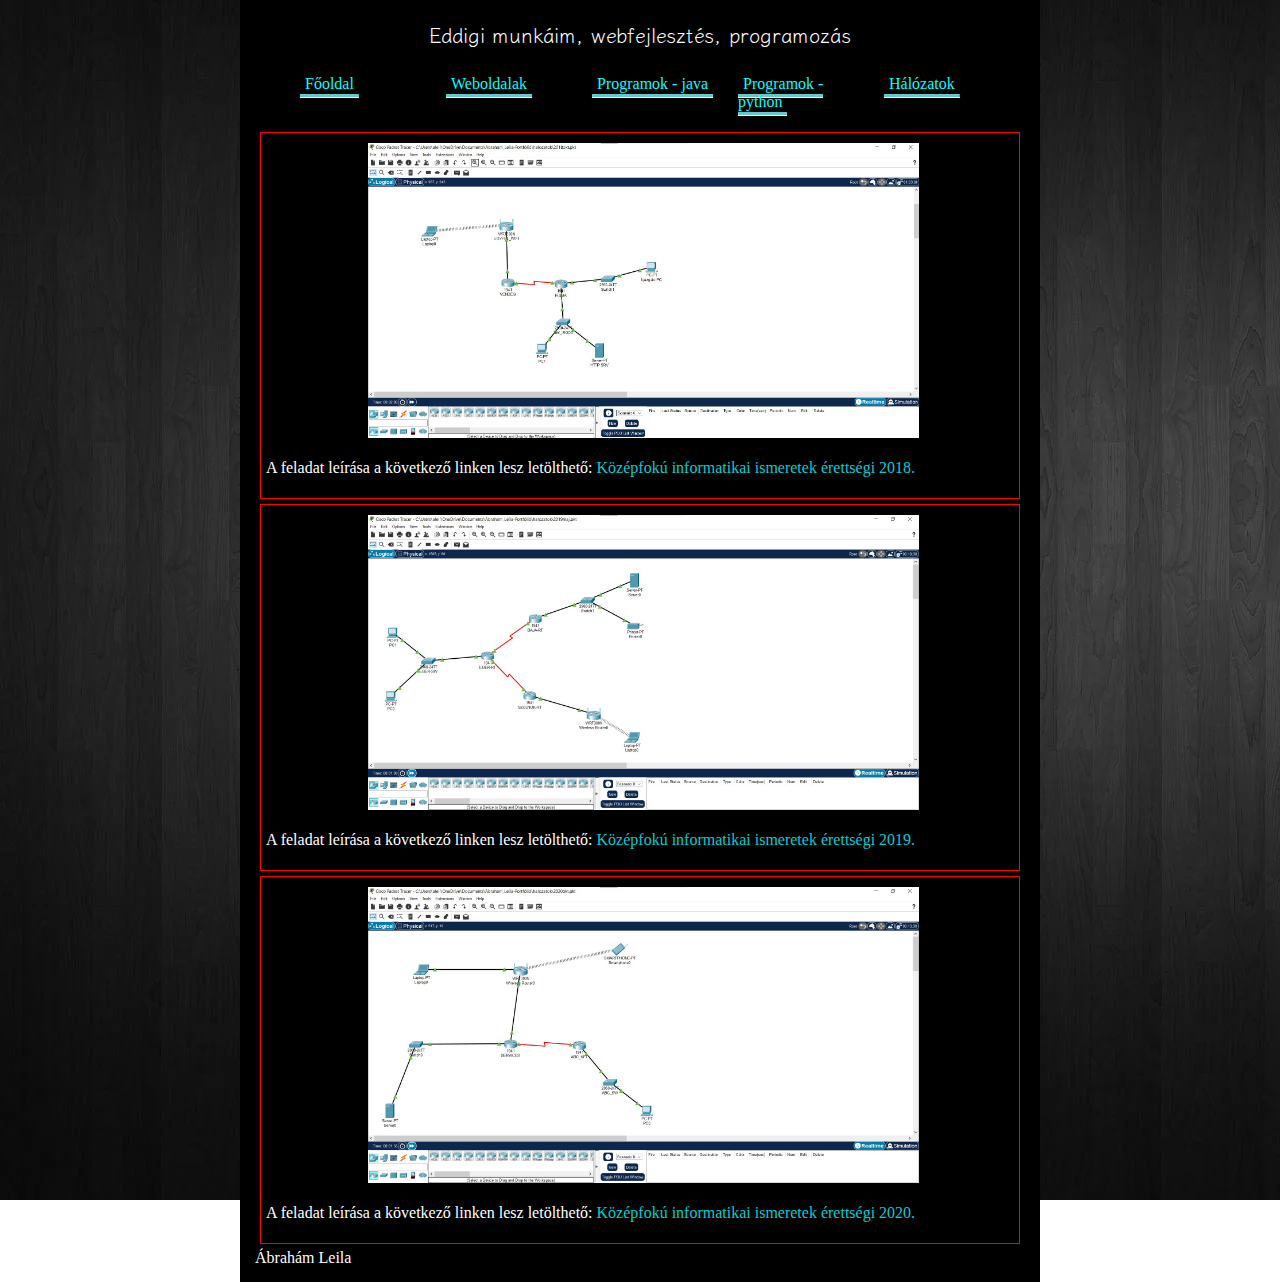
==== halozatok.html @ 592d07a2 "halozatok aloldal feltoltese, styleban valo modosítasa" ====
<!DOCTYPE html>
<html lang="hu">
  <head>
    <meta charset="UTF-8" />
    <meta http-equiv="X-UA-Compatible" content="IE=edge" />
    <meta name="viewport" content="width=device-width, initial-scale=1.0" />
    <meta
      name="description"
      content="Eddigi munkáim: weboldalkészítés, weblapfejlesztés, css, javascript."
    />
    <meta name="keywords" content="HTML, CSS, JavaScript, Java, Bemutatkozás" />
    <meta name="author" content="Ábrahám Leila" />
    <link rel="stylesheet" href="style.css" />
    <title>Ábrahám Leila</title>
  </head>
  <body>
    <main>
      <header>Eddigi munkáim, webfejlesztés, programozás</header>
      <nav>
        <ul id="menu">
          <li><a href="index.html">Főoldal</a></li>
          <li><a href="weboldalak.html">Weboldalak</a></li>
          <li><a href="javaprg.html">Programok - java</a></li>
          <li><a href="pythonprg.html">Programok - python</a></li>
          <li><a href="halozatok.html">Hálózatok</a></li>
        </ul>
      </nav>
      <article>
        <div class="adag">
          <div class="container">
            <a href="halozatok/2018okt.pkt" download="2018okt_erettsegi.pkt">
              <img
                src="kepek/halozat/2018oktober.jpg"
                alt="2018 középfokú hálózatok"
                class="image"
              />
              <div class="overlay">
                <div class="text">Hálózatok 2018-as középfokú érettségi</div>
              </div>
            </a>
          </div>
          <p>
            A feladat leírása a következő linken lesz letölthető:
            <a href="halozatok/k_infoism_18okt_fl.pdf" class="erettsegilink"
              >Középfokú informatikai ismeretek érettségi 2018.</a
            >
          </p>
        </div>

        <div class="adag">
          <div class="container">
            <a href="halozatok/2019maj.pkt" download="2019maj_erettsegi.pkt">
              <img
                src="kepek/halozat/2019majus.jpg"
                alt="2019 középfokú hálózatok"
                class="image"
              />
              <div class="overlay">
                <div class="text">Hálózatok 2019-es középfokú érettségi</div>
              </div>
            </a>
          </div>
          <p>
            A feladat leírása a következő linken lesz letölthető:
            <a href="halozatok/k_infoism_19maj_fl.pdf" class="erettsegilink"
              >Középfokú informatikai ismeretek érettségi 2019.</a
            >
          </p>
        </div>

        <div class="adag">
            <div class="container">
              <a href="halozatok/2020okt.pkt" download="2020okt_erettsegi.pkt">
                <img
                  src="kepek/halozat/2020oktober.jpg"
                  alt="2020 középfokú hálózatok"
                  class="image"
                />
                <div class="overlay">
                  <div class="text">Hálózatok 2020-as középfokú érettségi</div>
                </div>
              </a>
            </div>
            <p>
              A feladat leírása a következő linken lesz letölthető:
              <a href="halozatok/k_infoism_20okt_fl.pdf" class="erettsegilink"
                >Középfokú informatikai ismeretek érettségi 2020.</a
              >
            </p>
          </div>

      </article>
      <footer>Ábrahám Leila</footer>
    </main>
  </body>
</html>
---- style.css ----
@import url('https://fonts.googleapis.com/css2?family=Klee+One&display=swap');
body{
    margin: 0;
    padding: 0%;
    background-image: url(kepek/hatter.jpg);
    background-repeat: no-repeat;
    background-attachment: fixed;
}
* {
    box-sizing: border-box;
}
main{
    margin: auto;
    color: white;
    padding: 15px;
    width: 80%;
    max-width: 800px;
    background-color: black;
}
header{
    padding: 5px;
    font-family: 'Klee One';
    color: white;
    text-align: center;
    font-size: 20px;
}
#menu li{
    list-style-type: none;
    padding: 5px;
}
#menu{
    display: grid;
    grid-template-columns: 1fr 1fr 1fr 1fr 1fr;
}
#menu a{
    border-bottom: 1px solid white;
    text-align: center;
    padding: 5px;
    text-decoration: none;
    color: rgb(0, 255, 8);
    
    background:
    linear-gradient(
      to right,
      rgba(100, 200, 200, 1),
      rgba(100, 200, 200, 1)
    ),
    linear-gradient(
      to right,
      rgba(255, 0, 0, 1),
      rgba(255, 0, 180, 1),
      rgba(0, 100, 200, 1)
  );
  background-size: 100% 3px, 0 3px;
  background-position: 100% 100%, 0 100%;
  background-repeat: no-repeat;
  transition: background-size 400ms;
}
#menu a:hover{
    color: red;

    background-size: 0 3px, 100% 3px;
}
#menu a:link{
    color: cyan;
}
::-webkit-scrollbar{
    width: 10px;
}
  ::-webkit-scrollbar-thumb {
    background: red;
    border-radius: 10px;
}
/*WEBOLDALAK*/
img{
    max-width: 100%;
}
.container {
    position: relative;
    width: 100%;
}  
.image {
    display: block;
    width: 75%;
    margin-left: 13%;
    height: auto;
    padding: 5px;
}
.overlay{
    position: absolute;
    top: 0;
    bottom: 0;
    left: 0;
    right: 0;
    margin-left: 13%;
    height: 100%;
    width: 75%;
    opacity: 0;
    transition: .5s ease;
    background-color: #ba0000;
}
.container:hover .overlay {
    opacity: 1;
  }
  
.text {
    color: white;
    font-size: 20px;
    position: absolute;
    top: 50%;
    left: 50%;
    -webkit-transform: translate(-50%, -50%);
    -ms-transform: translate(-50%, -50%);
    transform: translate(-50%, -50%);
    text-align: center;
  }
  .weblaplink{
    padding: 5px;
    text-decoration: none;
    color: white;
}
.erettsegilink{
    color: darkturquoise;
    text-decoration: none;
}
.adag{
    padding-bottom: 15px;
    border: 1px solid red;
    margin: 5px;
    padding: 5px;
}
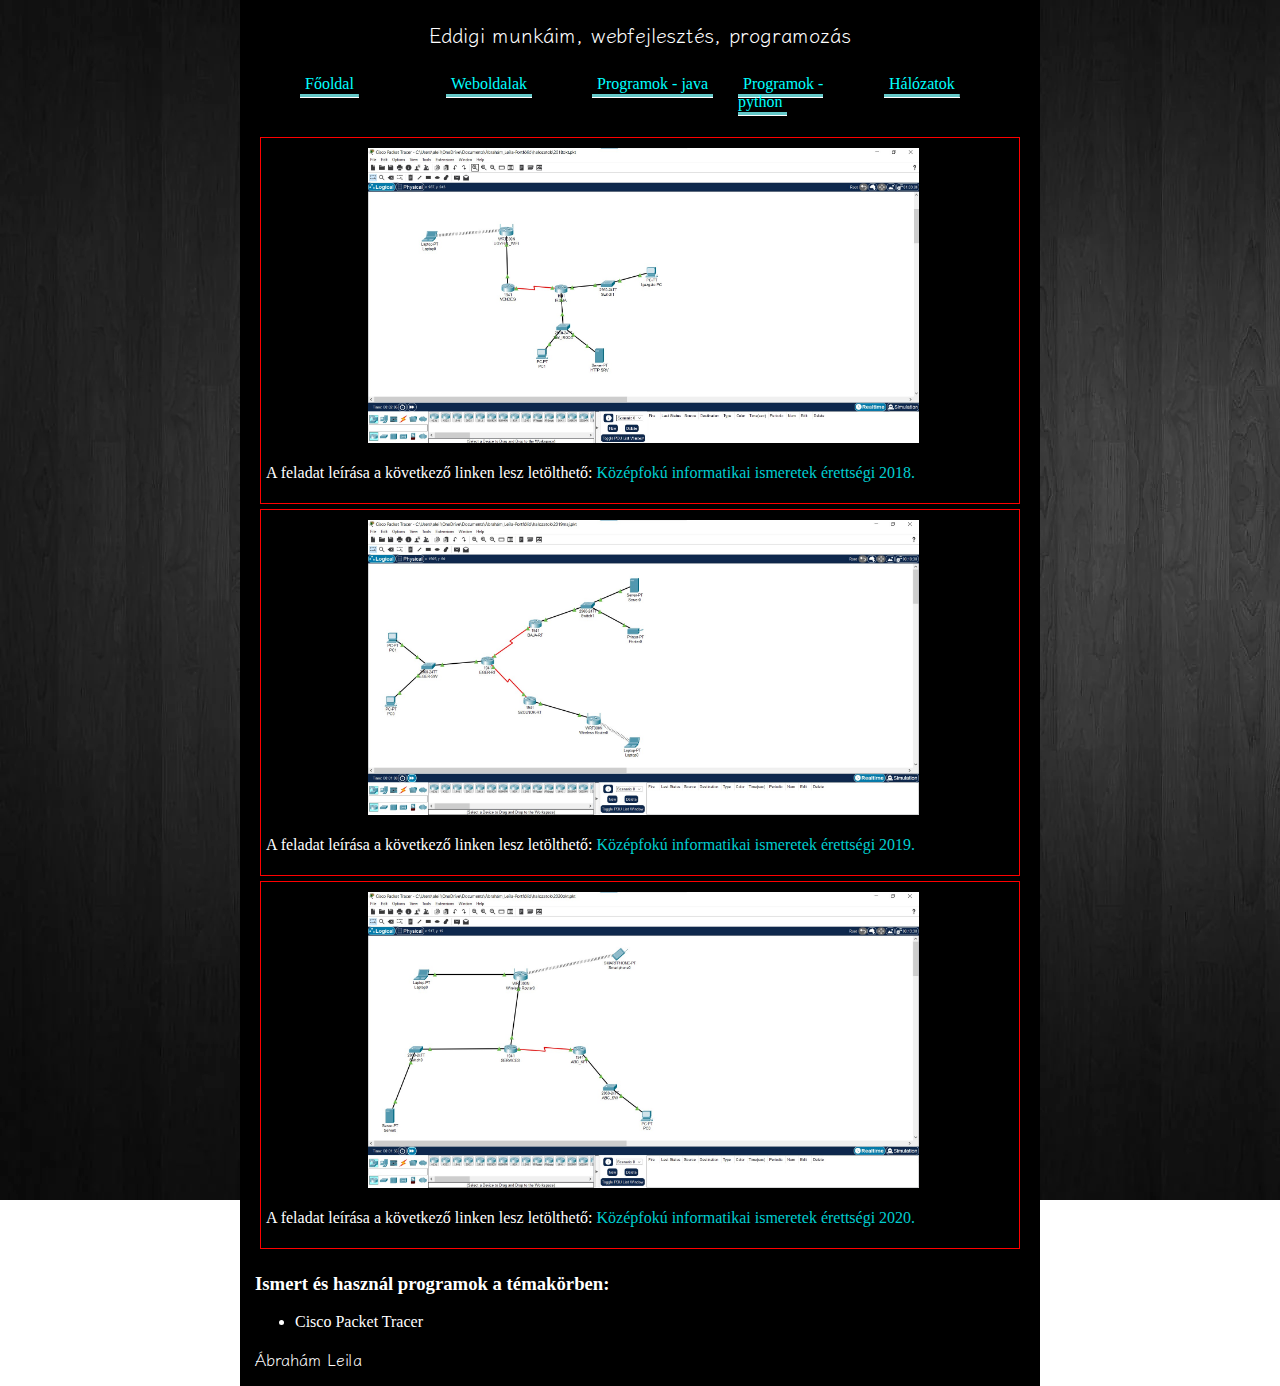
==== commit 2bf8cbed: "footer es aside javitasa, grid a szamitogepes megtekintesen" ====
--- a/halozatok.html
+++ b/halozatok.html
@@ -88,8 +88,13 @@
               >
             </p>
           </div>
-
       </article>
+      <aside>
+        <h3>Ismert és használ programok a témakörben:</h3>
+        <ul>
+          <li>Cisco Packet Tracer</li>
+        </ul>
+      </aside>
       <footer>Ábrahám Leila</footer>
     </main>
   </body>
--- a/style.css
+++ b/style.css
@@ -1,46 +1,58 @@
-@import url('https://fonts.googleapis.com/css2?family=Klee+One&display=swap');
-body{
-    margin: 0;
-    padding: 0%;
-    background-image: url(kepek/hatter.jpg);
-    background-repeat: no-repeat;
-    background-attachment: fixed;
+@import url("https://fonts.googleapis.com/css2?family=Klee+One&display=swap");
+body {
+  margin: 0;
+  padding: 0%;
+  background-image: url(kepek/hatter.jpg);
+  background-repeat: no-repeat;
+  background-attachment: fixed;
 }
 * {
-    box-sizing: border-box;
+  box-sizing: border-box;
 }
-main{
-    margin: auto;
-    color: white;
-    padding: 15px;
-    width: 80%;
-    max-width: 800px;
-    background-color: black;
+main {
+  margin: auto;
+  color: white;
+  padding: 15px;
+  width: 80%;
+  max-width: 800px;
+  background-color: black;
+  display: grid;
+  grid-template-columns: 1fr 1fr 1fr;
+  grid-template-areas:
+    "h h h"
+    "n n n"
+    "a a a"
+    "as as as"
+    "f f f";
 }
-header{
-    padding: 5px;
-    font-family: 'Klee One';
-    color: white;
-    text-align: center;
-    font-size: 20px;
+header {
+  padding: 5px;
+  font-family: "Klee One";
+  color: white;
+  text-align: center;
+  font-size: 20px;
+  grid-area: h;
 }
-#menu li{
-    list-style-type: none;
-    padding: 5px;
+nav{
+    grid-area: n;
 }
-#menu{
-    display: grid;
-    grid-template-columns: 1fr 1fr 1fr 1fr 1fr;
+#menu li {
+  list-style-type: none;
+  padding: 5px;
 }
-#menu a{
-    border-bottom: 1px solid white;
-    text-align: center;
-    padding: 5px;
-    text-decoration: none;
-    color: rgb(0, 255, 8);
-    
-    background:
-    linear-gradient(
+#menu {
+  width: 100%;
+  display: grid;
+  grid-template-columns: 1fr 1fr 1fr 1fr 1fr;
+}
+#menu a {
+  border-bottom: 1px solid white;
+  text-align: center;
+  padding: 5px;
+  text-decoration: none;
+  color: rgb(0, 255, 8);
+
+  background: linear-gradient(
       to right,
       rgba(100, 200, 200, 1),
       rgba(100, 200, 200, 1)
@@ -50,82 +62,92 @@
       rgba(255, 0, 0, 1),
       rgba(255, 0, 180, 1),
       rgba(0, 100, 200, 1)
-  );
+    );
   background-size: 100% 3px, 0 3px;
   background-position: 100% 100%, 0 100%;
   background-repeat: no-repeat;
   transition: background-size 400ms;
 }
-#menu a:hover{
-    color: red;
+#menu a:hover {
+  color: red;
 
-    background-size: 0 3px, 100% 3px;
+  background-size: 0 3px, 100% 3px;
 }
-#menu a:link{
-    color: cyan;
+#menu a:link {
+  color: cyan;
 }
-::-webkit-scrollbar{
-    width: 10px;
+article {
+  grid-area: a;
 }
-  ::-webkit-scrollbar-thumb {
-    background: red;
-    border-radius: 10px;
+aside {
+  grid-area: as;
+}
+footer {
+  font-family: "Klee One";
+  grid-area: f;
+}
+::-webkit-scrollbar {
+  width: 10px;
+}
+::-webkit-scrollbar-thumb {
+  background: red;
+  border-radius: 10px;
 }
 /*WEBOLDALAK*/
-img{
-    max-width: 100%;
+img {
+  max-width: 100%;
 }
 .container {
-    position: relative;
-    width: 100%;
-}  
+  position: relative;
+  width: 100%;
+}
 .image {
-    display: block;
-    width: 75%;
-    margin-left: 13%;
-    height: auto;
-    padding: 5px;
+  display: block;
+  width: 75%;
+  margin-left: 13%;
+  height: auto;
+  padding: 5px;
 }
-.overlay{
-    position: absolute;
-    top: 0;
-    bottom: 0;
-    left: 0;
-    right: 0;
-    margin-left: 13%;
-    height: 100%;
-    width: 75%;
-    opacity: 0;
-    transition: .5s ease;
-    background-color: #ba0000;
+.overlay {
+  position: absolute;
+  top: 0;
+  bottom: 0;
+  left: 0;
+  right: 0;
+  margin-left: 13%;
+  height: 100%;
+  width: 75%;
+  opacity: 0;
+  transition: 0.5s ease;
+  background-color: #ba0000;
 }
 .container:hover .overlay {
-    opacity: 1;
-  }
-  
+  opacity: 1;
+}
+
 .text {
-    color: white;
-    font-size: 20px;
-    position: absolute;
-    top: 50%;
-    left: 50%;
-    -webkit-transform: translate(-50%, -50%);
-    -ms-transform: translate(-50%, -50%);
-    transform: translate(-50%, -50%);
-    text-align: center;
-  }
-  .weblaplink{
-    padding: 5px;
-    text-decoration: none;
-    color: white;
+  color: white;
+  font-size: 20px;
+  position: absolute;
+  top: 50%;
+  left: 50%;
+  -webkit-transform: translate(-50%, -50%);
+  -ms-transform: translate(-50%, -50%);
+  transform: translate(-50%, -50%);
+  text-align: center;
 }
-.erettsegilink{
-    color: darkturquoise;
-    text-decoration: none;
+.weblaplink {
+  padding: 5px;
+  text-decoration: none;
+  color: white;
 }
-.adag{
-    padding-bottom: 15px;
-    border: 1px solid red;
-    margin: 5px;
-    padding: 5px;
-}+.erettsegilink {
+  color: darkturquoise;
+  text-decoration: none;
+}
+.adag {
+  padding-bottom: 15px;
+  border: 1px solid red;
+  margin: 5px;
+  padding: 5px;
+}
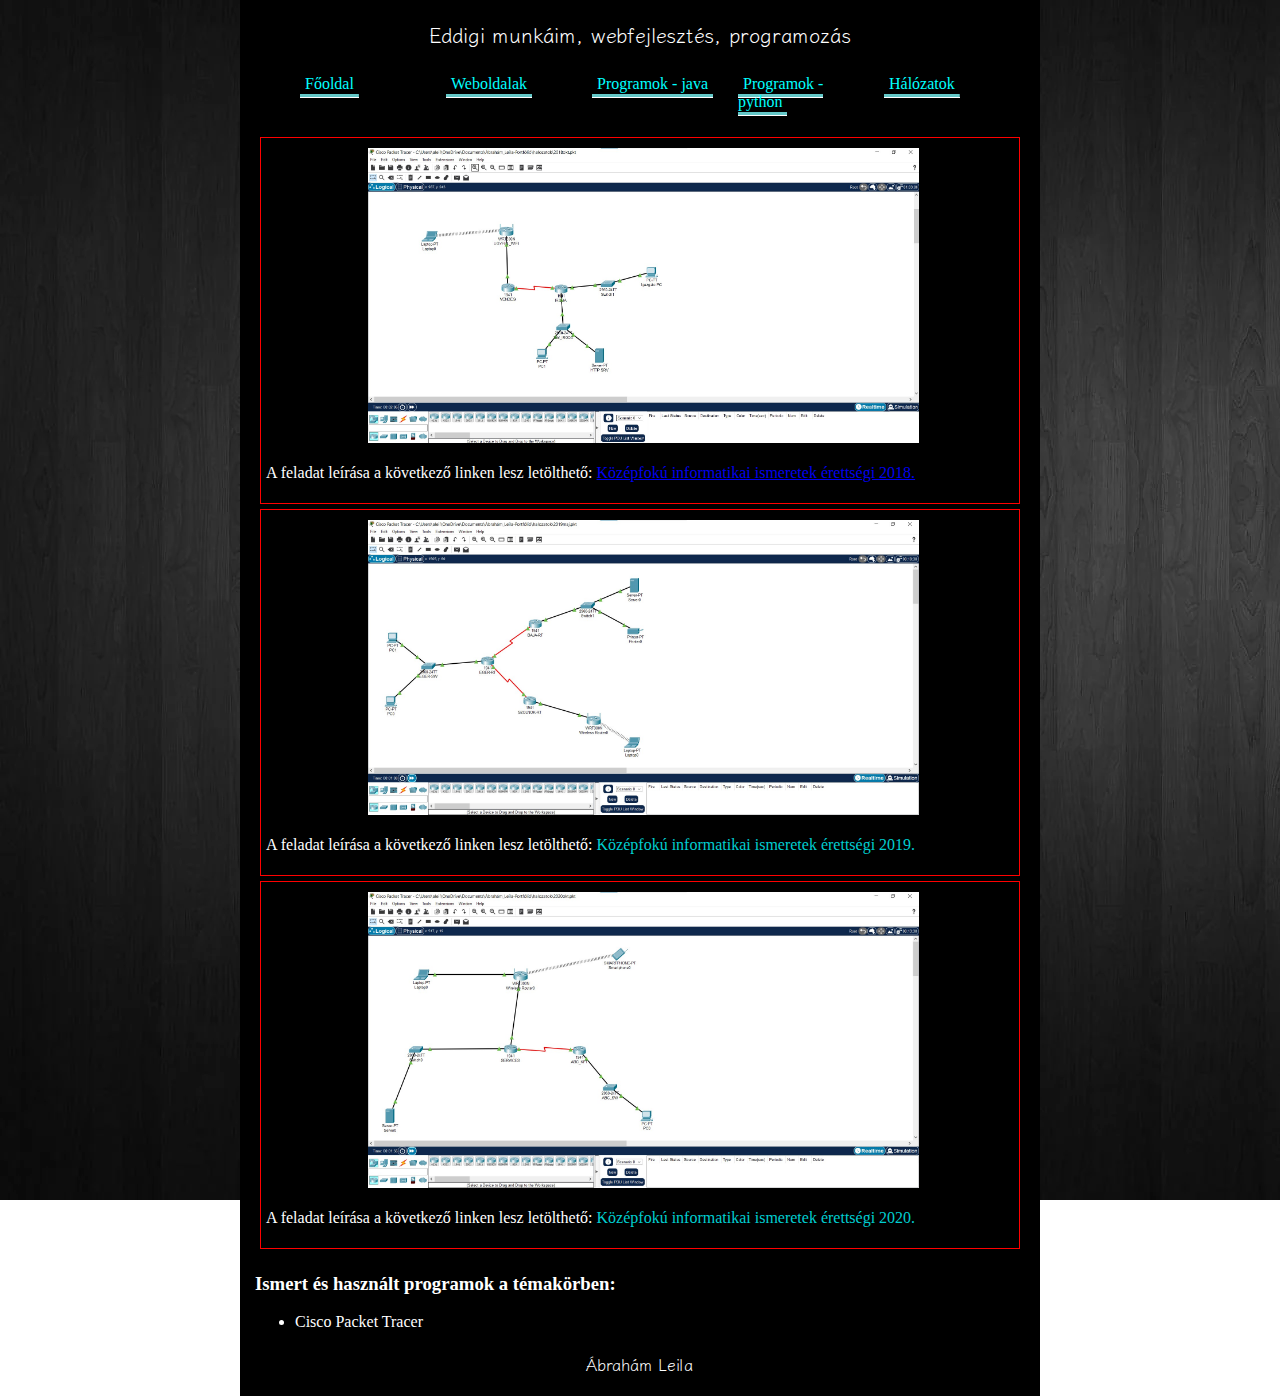
==== commit daccb0b4: "indexen bemutatkozas, audio hozzadasa es formazas, aside javitasa" ====
--- a/halozatok.html
+++ b/halozatok.html
@@ -62,7 +62,7 @@
           </div>
           <p>
             A feladat leírása a következő linken lesz letölthető:
-            <a href="halozatok/k_infoism_19maj_fl.pdf" class="erettsegilink"
+            <a href="halozatok/k_infoism_19maj_fl.pdf" class="link"
               >Középfokú informatikai ismeretek érettségi 2019.</a
             >
           </p>
@@ -83,14 +83,14 @@
             </div>
             <p>
               A feladat leírása a következő linken lesz letölthető:
-              <a href="halozatok/k_infoism_20okt_fl.pdf" class="erettsegilink"
+              <a href="halozatok/k_infoism_20okt_fl.pdf" class="link"
                 >Középfokú informatikai ismeretek érettségi 2020.</a
               >
             </p>
           </div>
       </article>
-      <aside>
-        <h3>Ismert és használ programok a témakörben:</h3>
+      <aside  class="progik">
+        <h3>Ismert és használt programok a témakörben:</h3>
         <ul>
           <li>Cisco Packet Tracer</li>
         </ul>
--- a/style.css
+++ b/style.css
@@ -78,6 +78,7 @@
 }
 article {
   grid-area: a;
+  text-align: justify;
 }
 aside {
   grid-area: as;
@@ -85,6 +86,8 @@
 footer {
   font-family: "Klee One";
   grid-area: f;
+  text-align: center;
+  padding: 5px;
 }
 ::-webkit-scrollbar {
   width: 10px;
@@ -141,7 +144,7 @@
   text-decoration: none;
   color: white;
 }
-.erettsegilink {
+.link {
   color: darkturquoise;
   text-decoration: none;
 }
@@ -151,3 +154,21 @@
   margin: 5px;
   padding: 5px;
 }
+.itsme{
+    text-align: center;
+    font-family: "Klee One";
+}
+audio::-webkit-media-controls-panel{
+    background-color: rgb(0, 230, 54);
+}
+audio::-webkit-media-controls-mute-button {
+    background-color:rgba(177,212,224, .7);
+    border-radius: 50%;
+}
+audio::-webkit-media-controls-play-button:hover {
+    border-radius: 50%;
+    background-color: rgba(177,212,224, .7);
+}
+.progik{
+    list-style-type: georgian;
+}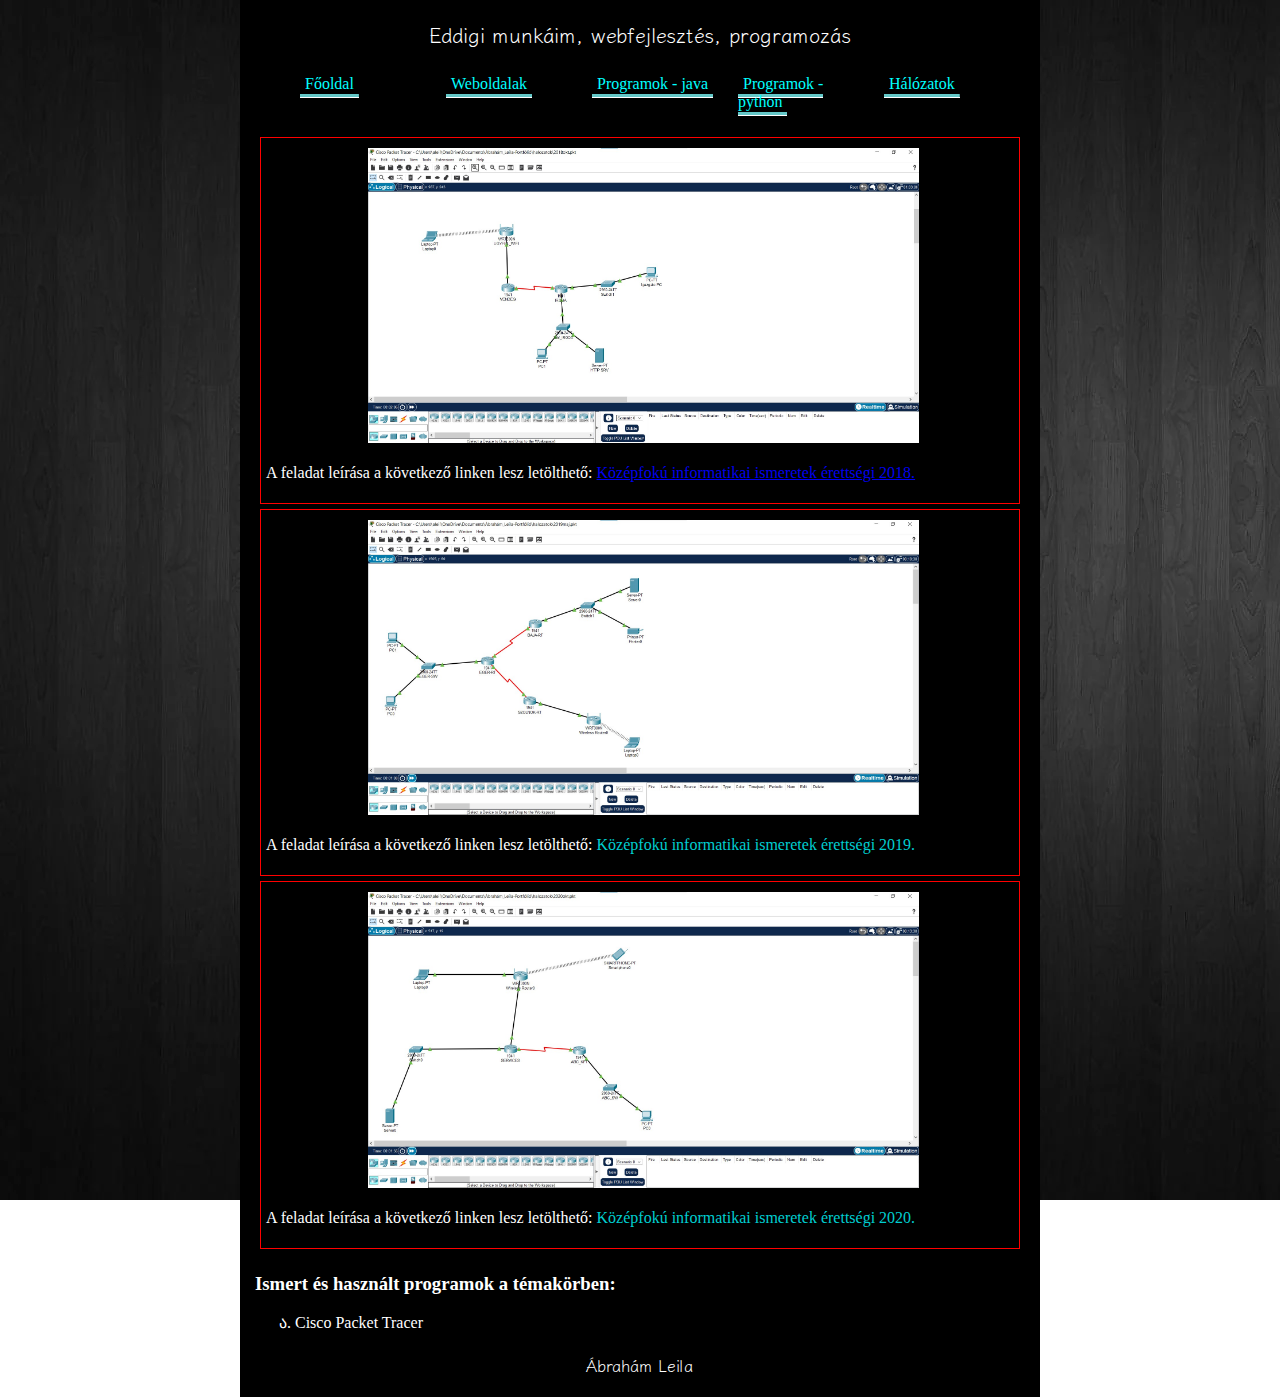
==== commit 9e05e7f6: "torespontok alapjai, plusz megint rohadtul elirtam az egik classt taps magamnak tapstapstaps" ====
--- a/halozatok.html
+++ b/halozatok.html
@@ -89,9 +89,9 @@
             </p>
           </div>
       </article>
-      <aside  class="progik">
+      <aside>
         <h3>Ismert és használt programok a témakörben:</h3>
-        <ul>
+        <ul  class="progik">
           <li>Cisco Packet Tracer</li>
         </ul>
       </aside>
--- a/style.css
+++ b/style.css
@@ -171,4 +171,27 @@
 }
 .progik{
     list-style-type: georgian;
+}
+
+@media only screen and (max-width:700px){
+    main{
+        grid-template-columns: 1fr 1fr;
+    }
+    #menu {
+        grid-template-columns: 1fr 1fr;
+        text-align: center;
+    }
+    #menu li{
+        margin: 5px;
+        align-content: center;
+    }
+}
+@media screen and (max-width:400px){
+    main{
+        grid-template-columns: 1fr;
+    }
+    #menu{
+        grid-template-columns: 1fr;
+        padding: 0;
+    }
 }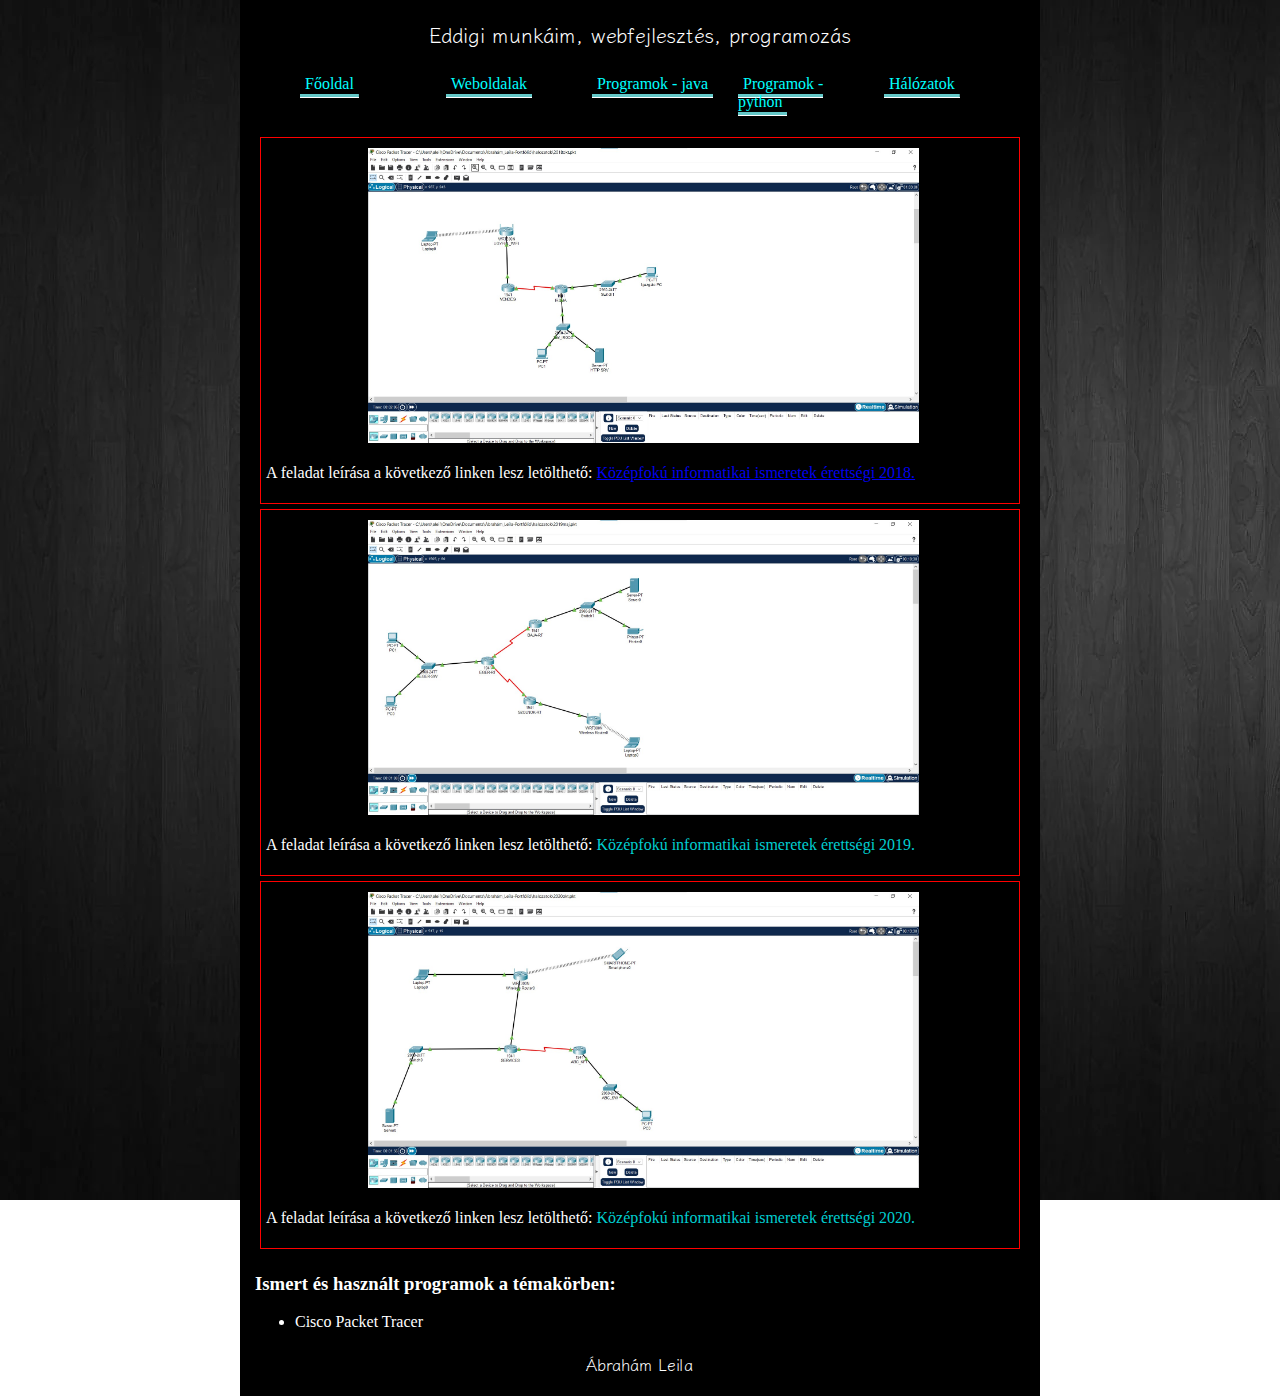
==== commit 56e315d1: "minden IS formazva, minden valid, elsemhiszem" ====
--- a/halozatok.html
+++ b/halozatok.html
@@ -69,29 +69,29 @@
         </div>
 
         <div class="adag">
-            <div class="container">
-              <a href="halozatok/2020okt.pkt" download="2020okt_erettsegi.pkt">
-                <img
-                  src="kepek/halozat/2020oktober.jpg"
-                  alt="2020 középfokú hálózatok"
-                  class="image"
-                />
-                <div class="overlay">
-                  <div class="text">Hálózatok 2020-as középfokú érettségi</div>
-                </div>
-              </a>
-            </div>
-            <p>
-              A feladat leírása a következő linken lesz letölthető:
-              <a href="halozatok/k_infoism_20okt_fl.pdf" class="link"
-                >Középfokú informatikai ismeretek érettségi 2020.</a
-              >
-            </p>
+          <div class="container">
+            <a href="halozatok/2020okt.pkt" download="2020okt_erettsegi.pkt">
+              <img
+                src="kepek/halozat/2020oktober.jpg"
+                alt="2020 középfokú hálózatok"
+                class="image"
+              />
+              <div class="overlay">
+                <div class="text">Hálózatok 2020-as középfokú érettségi</div>
+              </div>
+            </a>
           </div>
+          <p>
+            A feladat leírása a következő linken lesz letölthető:
+            <a href="halozatok/k_infoism_20okt_fl.pdf" class="link"
+              >Középfokú informatikai ismeretek érettségi 2020.</a
+            >
+          </p>
+        </div>
       </article>
       <aside>
         <h3>Ismert és használt programok a témakörben:</h3>
-        <ul  class="progik">
+        <ul class="progik">
           <li>Cisco Packet Tracer</li>
         </ul>
       </aside>
--- a/style.css
+++ b/style.css
@@ -33,8 +33,8 @@
   font-size: 20px;
   grid-area: h;
 }
-nav{
-    grid-area: n;
+nav {
+  grid-area: n;
 }
 #menu li {
   list-style-type: none;
@@ -154,44 +154,51 @@
   margin: 5px;
   padding: 5px;
 }
-.itsme{
+.itsme {
+  text-align: center;
+  font-family: "Klee One";
+}
+audio {
+  margin: auto;
+  max-width: 100%;
+  max-height: 100%;
+}
+audio::-webkit-media-controls-panel {
+  background-color: rgb(0, 230, 54);
+}
+audio::-webkit-media-controls-mute-button {
+  background-color: rgba(177, 212, 224, 0.7);
+  border-radius: 50%;
+}
+audio::-webkit-media-controls-play-button:hover {
+  border-radius: 50%;
+  background-color: rgba(177, 212, 224, 0.7);
+}
+audio::-webkit- .progik {
+  list-style-type: georgian;
+}
+
+@media only screen and (max-width: 700px) {
+  main {
+    grid-template-columns: 1fr 1fr;
+    width: 90%;
+  }
+  #menu {
+    grid-template-columns: 1fr 1fr;
     text-align: center;
-    font-family: "Klee One";
-}
-audio::-webkit-media-controls-panel{
-    background-color: rgb(0, 230, 54);
-}
-audio::-webkit-media-controls-mute-button {
-    background-color:rgba(177,212,224, .7);
-    border-radius: 50%;
-}
-audio::-webkit-media-controls-play-button:hover {
-    border-radius: 50%;
-    background-color: rgba(177,212,224, .7);
-}
-.progik{
-    list-style-type: georgian;
-}
-
-@media only screen and (max-width:700px){
-    main{
-        grid-template-columns: 1fr 1fr;
-    }
-    #menu {
-        grid-template-columns: 1fr 1fr;
-        text-align: center;
-    }
-    #menu li{
-        margin: 5px;
-        align-content: center;
-    }
-}
-@media screen and (max-width:400px){
-    main{
-        grid-template-columns: 1fr;
-    }
-    #menu{
-        grid-template-columns: 1fr;
-        padding: 0;
-    }
-}+  }
+  #menu li {
+    margin: 5px;
+    align-content: center;
+  }
+}
+@media screen and (max-width: 400px) {
+  main {
+    grid-template-columns: 1fr;
+    width: 90%;
+  }
+  #menu {
+    grid-template-columns: 1fr;
+    padding: 0;
+  }
+}
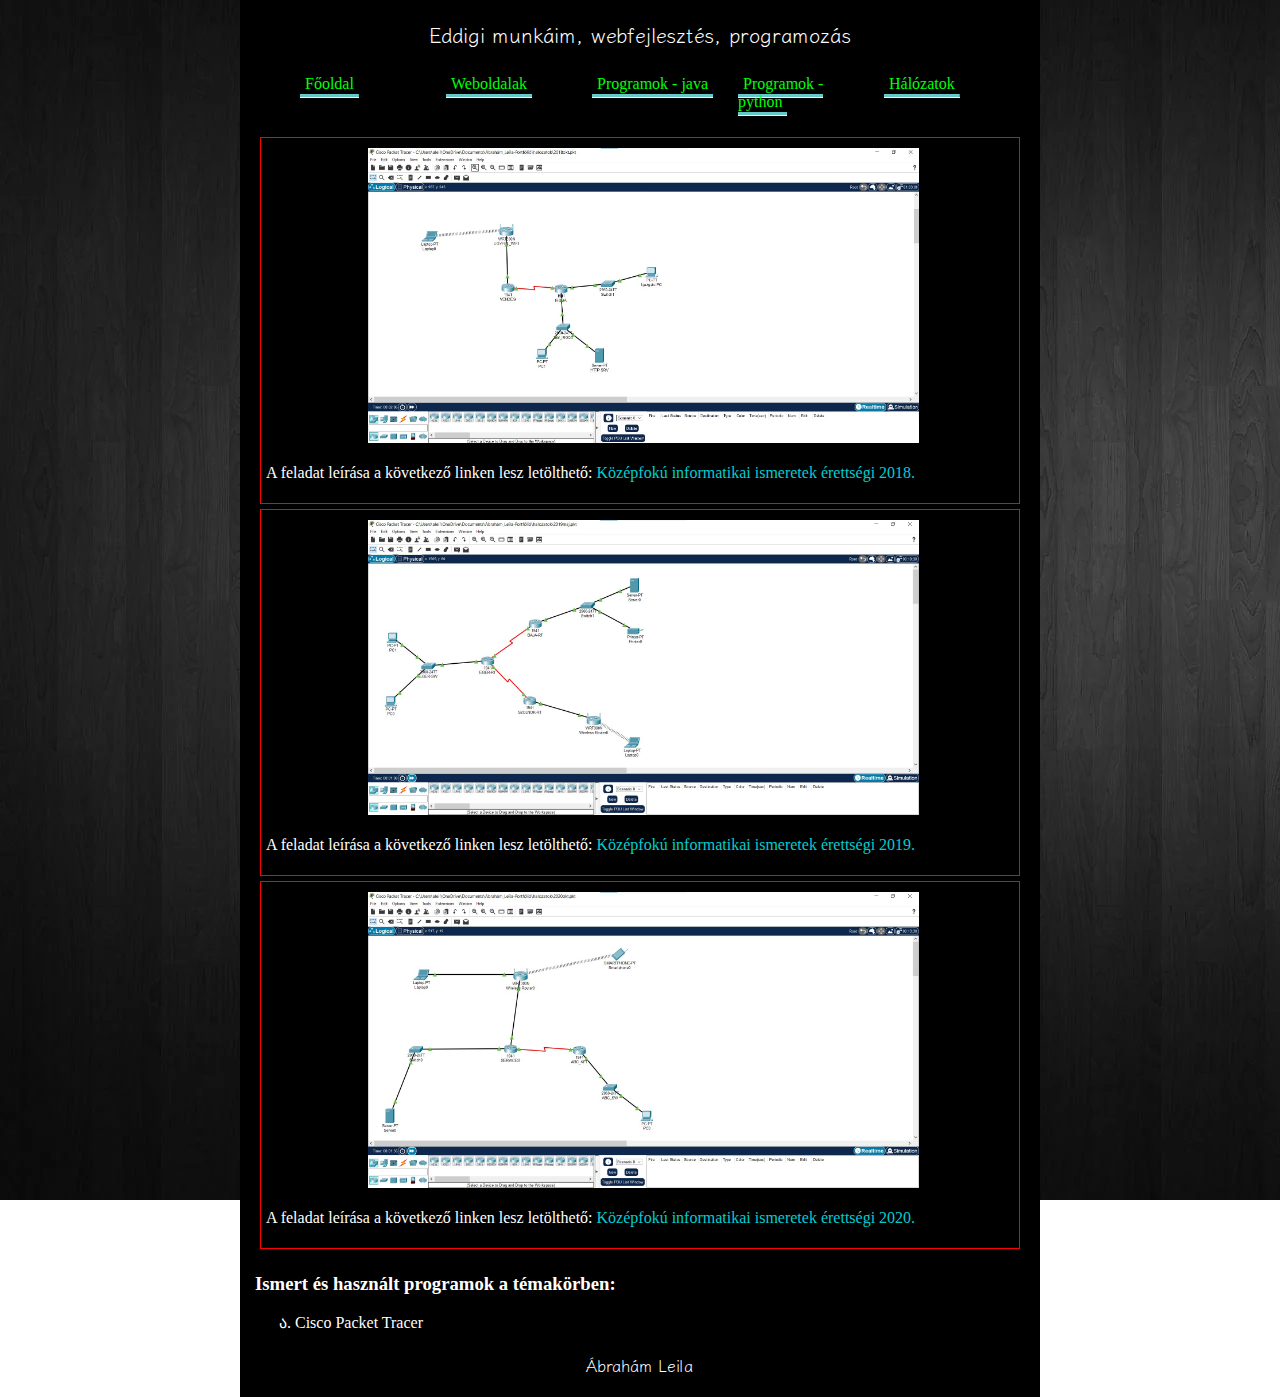
==== commit aac9b7eb: "elirtam egy linket - javitva" ====
--- a/halozatok.html
+++ b/halozatok.html
@@ -41,7 +41,7 @@
           </div>
           <p>
             A feladat leírása a következő linken lesz letölthető:
-            <a href="halozatok/k_infoism_18okt_fl.pdf" class="erettsegilink"
+            <a href="halozatok/k_infoism_18okt_fl.pdf" class="link"
               >Középfokú informatikai ismeretek érettségi 2018.</a
             >
           </p>
--- a/style.css
+++ b/style.css
@@ -74,7 +74,7 @@
   background-size: 0 3px, 100% 3px;
 }
 #menu a:link {
-  color: cyan;
+  color: rgb(0, 255, 8);
 }
 article {
   grid-area: a;
@@ -127,7 +127,6 @@
 .container:hover .overlay {
   opacity: 1;
 }
-
 .text {
   color: white;
   font-size: 20px;
@@ -154,6 +153,9 @@
   margin: 5px;
   padding: 5px;
 }
+.progik{
+    list-style-type: georgian;
+}
 .itsme {
   text-align: center;
   font-family: "Klee One";
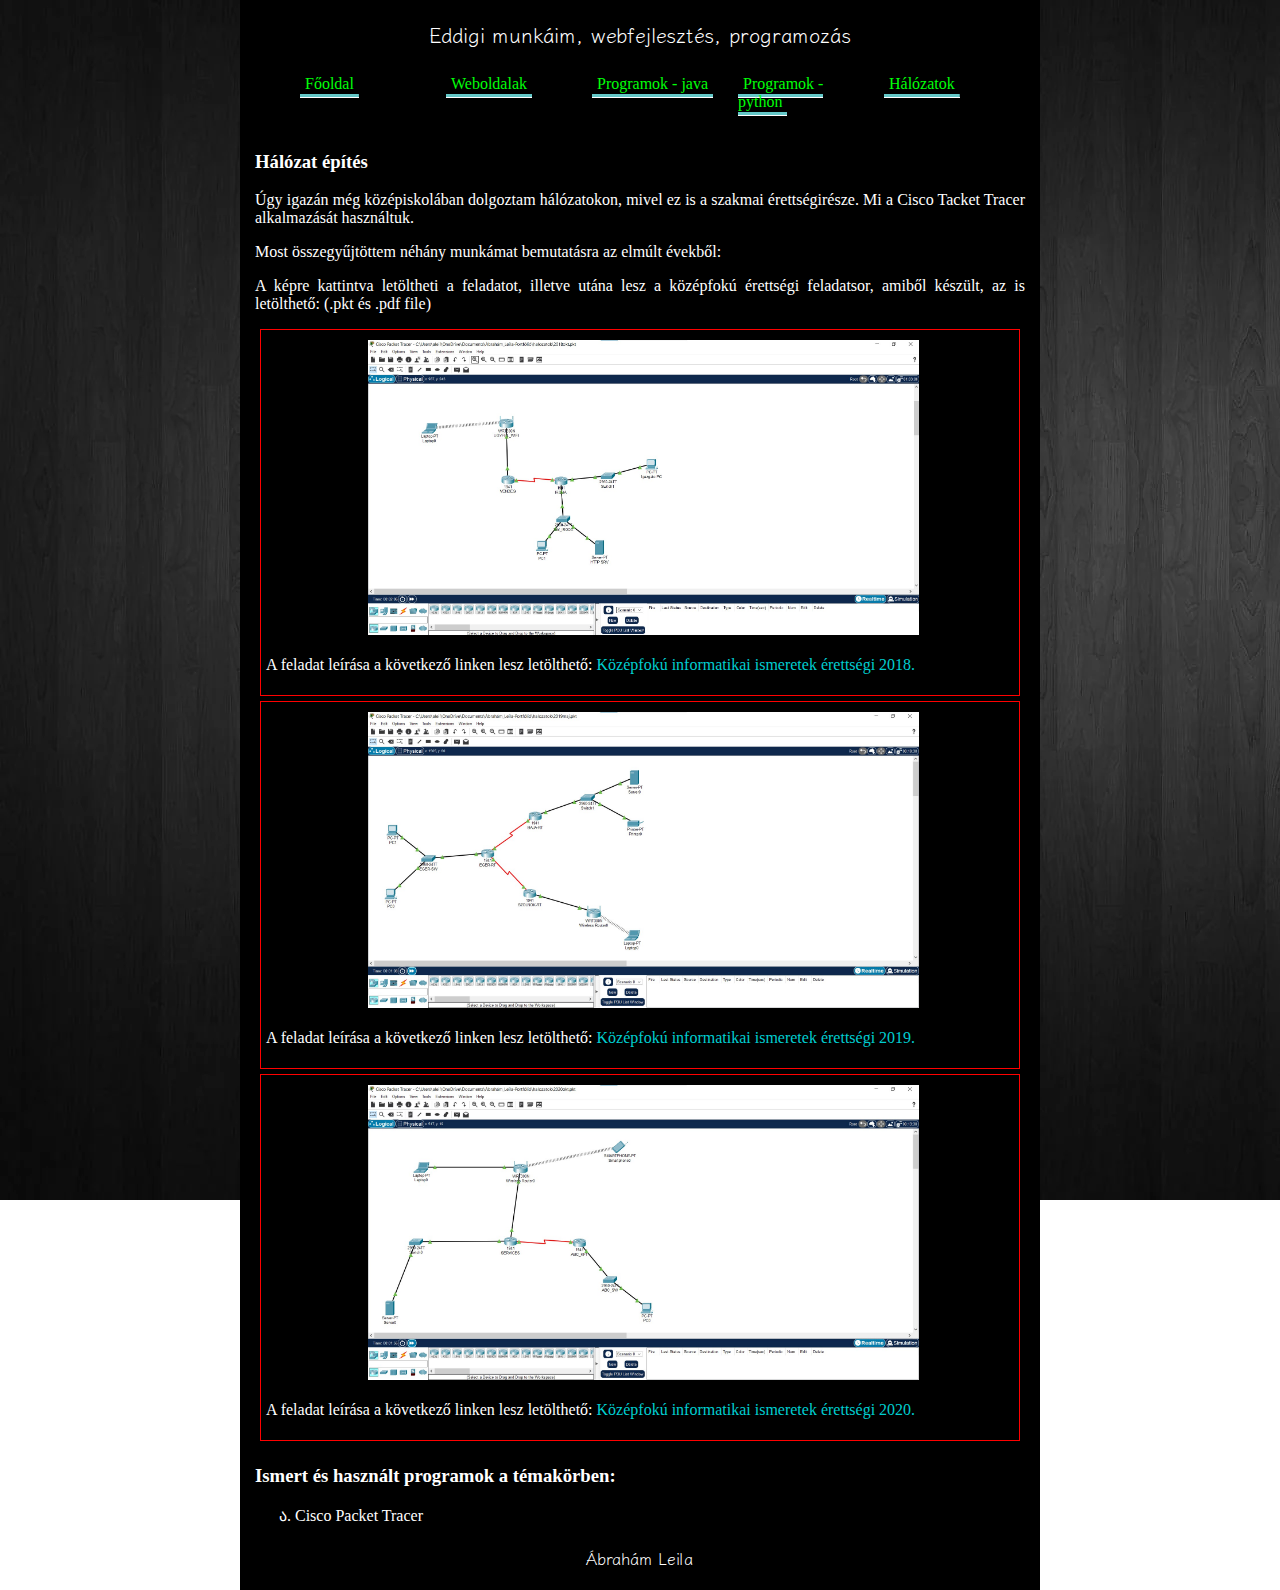
==== commit 24334544: "halozatok aloldal  szovegezese, plusz kisebb javitasok" ====
--- a/halozatok.html
+++ b/halozatok.html
@@ -26,6 +26,20 @@
         </ul>
       </nav>
       <article>
+        <h3>Hálózat építés</h3>
+        <p>
+          Úgy igazán még középiskolában dolgoztam hálózatokon, mivel ez is a
+          szakmai érettségirésze. Mi a Cisco Tacket Tracer alkalmazását
+          használtuk.
+        </p>
+        <p>
+          Most összegyűjtöttem néhány munkámat bemutatásra az elmúlt évekből:
+        </p>
+        <p>
+          A képre kattintva letöltheti a feladatot, illetve utána lesz a
+          középfokú érettségi feladatsor, amiből készült, az is letölthető:
+          (.pkt és .pdf file)
+        </p>
         <div class="adag">
           <div class="container">
             <a href="halozatok/2018okt.pkt" download="2018okt_erettsegi.pkt">
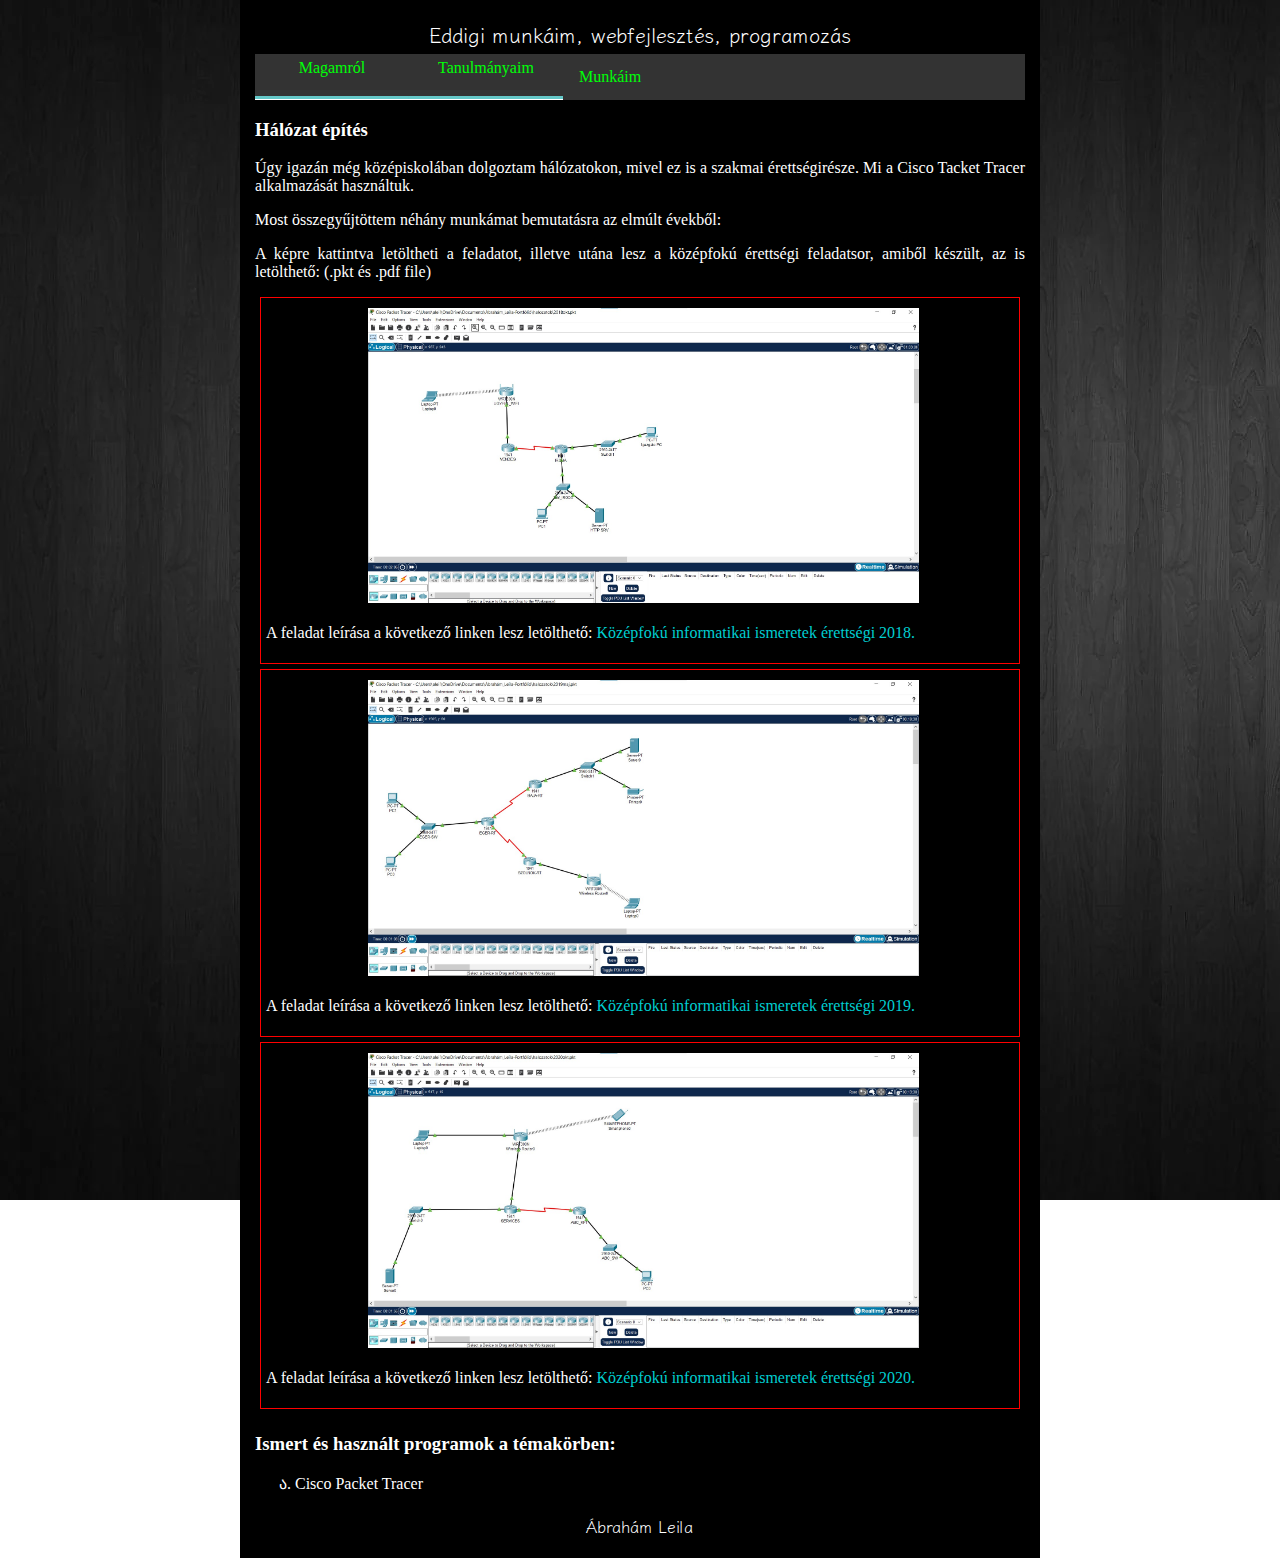
==== commit d3495144: "lenyilo menu kialakitasa" ====
--- a/halozatok.html
+++ b/halozatok.html
@@ -17,13 +17,20 @@
     <main>
       <header>Eddigi munkáim, webfejlesztés, programozás</header>
       <nav>
-        <ul id="menu">
-          <li><a href="index.html">Főoldal</a></li>
-          <li><a href="weboldalak.html">Weboldalak</a></li>
-          <li><a href="javaprg.html">Programok - java</a></li>
-          <li><a href="pythonprg.html">Programok - python</a></li>
-          <li><a href="halozatok.html">Hálózatok</a></li>
-        </ul>
+        <a href="index.html">Magamról</a>
+        <a href="tanulmanyok.html">Tanulmányaim</a>
+        <div class="dropdown">
+          <button class="dropbtn">
+            Munkáim
+            <i class="fa fa-caret-down"></i>
+          </button>
+          <div class="dropdown-content">
+            <a href="weboldalak.html">Webprogramozás</a>
+            <a href="javaprg.html">Programozás - java</a>
+            <a href="pythonprg.html">Programozás - python</a>
+            <a href="halozatok.html">Hálózatok</a>
+          </div>
+        </div>
       </nav>
       <article>
         <h3>Hálózat építés</h3>
--- a/style.css
+++ b/style.css
@@ -33,19 +33,40 @@
   font-size: 20px;
   grid-area: h;
 }
+
 nav {
   grid-area: n;
-}
-#menu li {
-  list-style-type: none;
-  padding: 5px;
-}
-#menu {
+  overflow: hidden;
+  background-color: #333;
   width: 100%;
   display: grid;
   grid-template-columns: 1fr 1fr 1fr 1fr 1fr;
 }
-#menu a {
+nav li {
+  list-style-type: none;
+  padding: 5px;
+}
+
+.dropdown {
+  float: left;
+  overflow: hidden;
+}
+
+.dropdown .dropbtn {
+  font-size: 16px;
+  border: none;
+  outline: none;
+  color: rgb(0, 255, 8);
+  padding: 14px 16px;
+  background-color: #333;
+  font-family: inherit;
+  margin: 0;
+}
+nav a, .dropdown-content a{
+  float: left;
+  font-size: 16px;
+  padding: 14px 16px;
+
   border-bottom: 1px solid white;
   text-align: center;
   padding: 5px;
@@ -68,12 +89,33 @@
   background-repeat: no-repeat;
   transition: background-size 400ms;
 }
-#menu a:hover {
+nav a:hover,
+.dropdown:hover .dropbtn {
   color: red;
 
   background-size: 0 3px, 100% 3px;
 }
-#menu a:link {
+.dropdown-content {
+  display: none;
+  position: absolute;
+  background-color: #333;
+  min-width: 160px;
+  box-shadow: 0px 8px 16px 0px rgba(0, 0, 0, 0.2);
+  z-index: 1;
+}
+
+.dropdown-content a {
+  float: none;
+  padding: 12px 16px;
+  text-decoration: none;
+  display: block;
+  text-align: left;
+}
+
+.dropdown:hover .dropdown-content {
+  display: block;
+}
+nav a:link {
   color: rgb(0, 255, 8);
 }
 article {
@@ -141,7 +183,10 @@
 .weblaplink {
   padding: 5px;
   text-decoration: none;
-  color: white;
+  color: darkturquoise;
+}
+.weblaplink:hover {
+  color: #ba0000;
 }
 .link {
   color: darkturquoise;
@@ -153,8 +198,8 @@
   margin: 5px;
   padding: 5px;
 }
-.progik{
-    list-style-type: georgian;
+.progik {
+  list-style-type: georgian;
 }
 .itsme {
   text-align: center;
